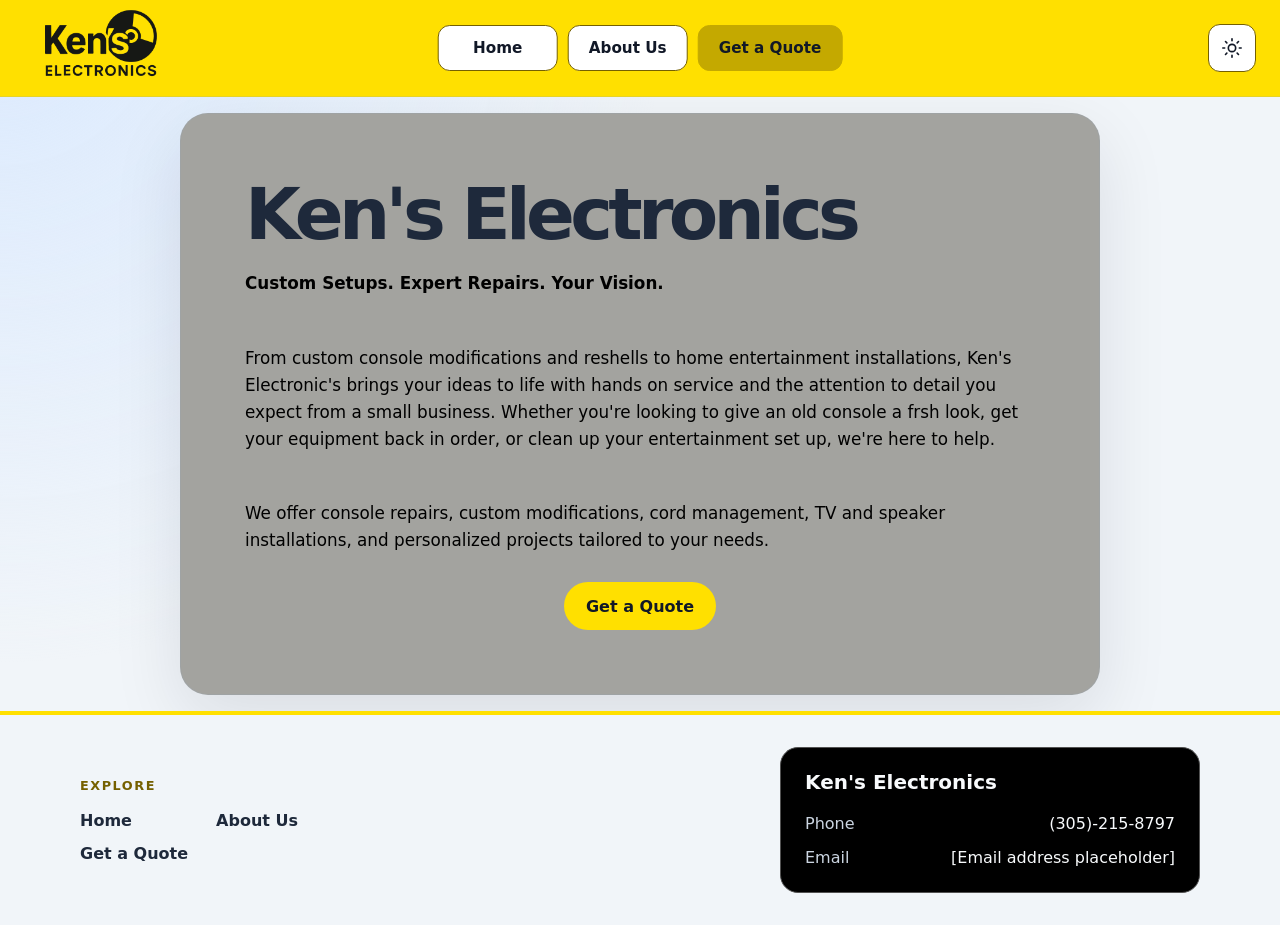
==== index.html @ b9d9599f "Rename main page to index.html Co-authored-by: Copilot <223556219+Copilot@users.noreply.github.com>" ====
<!doctype html>
<html lang="en">
<head>
  <meta charset="utf-8">
  <meta name="viewport" content="width=device-width, initial-scale=1">
  <meta name="description" content="Welcome to Ken's Electronics.">
  <title>Ken's Electronics</title>
  <link rel="stylesheet" href="styles.css?v=45">
  <script src="script.js?v=6" defer></script>
</head>
<body>
  <nav class="top-menu" aria-label="Main navigation">
    <a class="nav-brand" href="index.html" aria-label="Ken's Electronics home">
      <img src="images/black-logo-transparent.png" alt="">
    </a>
    <div class="nav-links" id="primary-navigation">
      <a class="menu-item" href="index.html" aria-current="page">Home</a>
      <a class="menu-item" href="about.html">About Us</a>
      <a class="menu-item menu-item-cta" href="quote.html">Get a Quote</a>
    </div>
    <button class="theme-toggle" id="theme-toggle" type="button" aria-label="Switch color theme" aria-pressed="false" title="Switch color theme">
      <svg class="theme-icon" data-theme-icon="moon" viewBox="0 0 24 24" fill="none" stroke="currentColor" stroke-width="1.8" stroke-linecap="round" stroke-linejoin="round" aria-hidden="true"><path d="M20.9 13A9 9 0 0 1 11 3.1 9 9 0 1 0 20.9 13Z"/></svg>
      <svg class="theme-icon" data-theme-icon="sun" viewBox="0 0 24 24" fill="none" stroke="currentColor" stroke-width="1.8" stroke-linecap="round" stroke-linejoin="round" aria-hidden="true" hidden><circle cx="12" cy="12" r="4"/><path d="M12 2v2m0 16v2M4.93 4.93l1.42 1.42m11.3 11.3 1.42 1.42M2 12h2m16 0h2M4.93 19.07l1.42-1.42m11.3-11.3 1.42-1.42"/></svg>
    </button>
    <button class="menu-toggle" type="button" aria-label="Open navigation menu" aria-expanded="false" aria-controls="primary-navigation">
      <svg viewBox="0 0 24 24" fill="none" stroke="currentColor" stroke-width="2" stroke-linecap="round" aria-hidden="true"><path d="M4 6h16M4 12h16M4 18h16"/></svg>
    </button>
  </nav>

  <main class="welcome-card" id="home">
    <h1>Ken's Electronics</h1>
    <p class="intro"><strong>Custom Setups. Expert Repairs. Your Vision.</strong></p>
    <p class="intro">From custom console modifications and reshells to home entertainment installations, Ken's Electronic's brings your ideas to life with hands on service and the attention to detail you expect from a small business. Whether you're looking to give an old console a frsh look, get your equipment back in order, or clean up your entertainment set up, we're here to help.</p>
    <p class="intro">We offer console repairs, custom modifications, cord management, TV and speaker installations, and personalized projects tailored to your needs.</p>
    <a class="welcome-button" href="quote.html">Get a Quote</a>
  </main>

  <footer class="site-footer">
    <div class="site-footer-inner">
      <nav class="footer-navigation" aria-label="Footer navigation">
        <h2 class="footer-heading">Explore</h2>
        <div class="footer-links">
          <a href="index.html" aria-current="page">Home</a>
          <a href="about.html">About Us</a>
          <a href="quote.html">Get a Quote</a>
        </div>
      </nav>
      <section class="footer-contact-card" aria-labelledby="footer-brand-title">
        <h2 id="footer-brand-title">Ken's Electronics</h2>
        <p><span>Phone</span><span class="footer-placeholder">(305)-215-8797</span></p>
        <p><span>Email</span><span class="footer-placeholder">[Email address placeholder]</span></p>
      </section>
    </div>
  </footer>
</body>
</html>
---- styles.css ----
:root {
  color-scheme: light;
  font-family: Inter, ui-sans-serif, system-ui, -apple-system, BlinkMacSystemFont, "Segoe UI", sans-serif;
  color: var(--text-color);
  background: var(--page-background);
  --text-color: #1e293b;
  --page-background: #f1f5f9;
  --page-glow: #dbeafe;
  --nav-background: #ffe000;
  --nav-control-background: #fff;
  --nav-control-hover: #f1f5f9;
  --nav-control-border: #756000;
  --nav-control-text: #111827;
  --quote-button-background: #c4a900;
  --quote-button-hover: #ae9600;
  --quote-button-text: #111827;
  --surface-background: #fff;
  --desktop-input-background: #fff;
  --footer-background: var(--page-background);
  --footer-text: #1e293b;
  --footer-muted: #475569;
  --footer-accent: #756000;
  --footer-card-border: #9ca3af;
  --surface-hover: #eff6ff;
  --surface-text: #334155;
  --muted-text: #64748b;
  --border-color: #cbd5e1;
  --card-background: #a3a39f;
  --card-border: rgb(148 163 184 / 22%);
  --card-shadow: 0 24px 70px rgb(15 23 42 / 10%);
  --accent-color: #2563eb;
  --accent-hover: #1d4ed8;
  --focus-color: #1d4ed8;
  font-synthesis: none;
  text-rendering: optimizeLegibility;
}

:root[data-theme="dark"] {
  color-scheme: dark;
  --text-color: #e2e8f0;
  --page-background: #000;
  --page-glow: #000;
  --nav-background: #ffe000;
  --nav-control-background: #000;
  --nav-control-hover: #1a1a1a;
  --nav-control-border: #525252;
  --nav-control-text: #fff;
  --quote-button-background: #c4a900;
  --quote-button-hover: #ae9600;
  --quote-button-text: #111827;
  --surface-background: #1e293b;
  --desktop-input-background: #fff;
  --footer-background: var(--page-background);
  --footer-text: #f8fafc;
  --footer-muted: #cbd5e1;
  --footer-accent: #ffe000;
  --footer-card-border: #6b7280;
  --surface-hover: #334155;
  --surface-text: #e2e8f0;
  --muted-text: #cbd5e1;
  --border-color: #475569;
  --card-background: #4a4946;
  --card-border: rgb(148 163 184 / 24%);
  --card-shadow: 0 24px 70px rgb(0 0 0 / 28%);
  --accent-color: #3b82f6;
  --accent-hover: #2563eb;
  --focus-color: #60a5fa;
}

* {
  box-sizing: border-box;
}

body {
  min-width: 320px;
  min-height: 100vh;
  margin: 0;
  display: flex;
  flex-direction: column;
  background: radial-gradient(circle at top left, var(--page-glow), transparent 42%), var(--page-background);
  color: var(--text-color);
}

.top-menu {
  position: sticky;
  top: 0;
  z-index: 1;
  display: flex;
  align-items: center;
  gap: 10px;
  width: 100%;
  padding: 8px 24px;
  overflow: visible;
  background: var(--nav-background);
  border-bottom: 1px solid var(--card-border);
  backdrop-filter: blur(12px);
}

.nav-brand {
  flex: 0 0 clamp(96px, 12vw, 160px);
  width: clamp(96px, 12vw, 160px);
  height: 80px;
  overflow: hidden;
  border-radius: 4px;
}

.nav-brand img {
  display: block;
  width: 100%;
  height: 100%;
  object-fit: cover;
}

.nav-links {
  position: absolute;
  top: 50%;
  left: 50%;
  display: flex;
  flex: 0 1 auto;
  gap: 10px;
  width: max-content;
  min-width: 0;
  transform: translate(-50%, -50%);
}

.menu-item {
  flex: 1 0 auto;
  min-width: 120px;
  padding: 13px 20px;
  border: 1px solid var(--nav-control-border);
  border-radius: 12px;
  color: var(--nav-control-text);
  background: var(--nav-control-background);
  font-size: 0.95rem;
  font-weight: 650;
  text-align: center;
  text-decoration: none;
  transition: color 160ms ease, background-color 160ms ease, border-color 160ms ease;
}

.menu-item:hover {
  border-color: var(--nav-control-border);
  color: var(--nav-control-text);
  background: var(--nav-control-hover);
}

.menu-item:focus-visible {
  outline: 3px solid var(--focus-color);
  outline-offset: 3px;
}

.menu-item-cta {
  border-color: var(--quote-button-background);
  color: var(--quote-button-text);
  background: var(--quote-button-background);
}

.menu-item-cta:hover {
  border-color: var(--quote-button-hover);
  color: var(--quote-button-text);
  background: var(--quote-button-hover);
}

.theme-toggle {
  display: grid;
  flex: 0 0 48px;
  place-items: center;
  width: 48px;
  min-height: 48px;
  margin-left: auto;
  border: 1px solid var(--nav-control-border);
  border-radius: 12px;
  color: var(--nav-control-text);
  background: var(--nav-control-background);
  cursor: pointer;
  transition: color 160ms ease, background-color 160ms ease, border-color 160ms ease;
}

.theme-toggle:hover {
  border-color: var(--nav-control-border);
  color: var(--nav-control-text);
  background: var(--nav-control-hover);
}

.theme-toggle:focus-visible {
  outline: 3px solid var(--focus-color);
  outline-offset: 3px;
}

.theme-icon {
  width: 22px;
  height: 22px;
}

.theme-icon[hidden] {
  display: none;
}

.menu-toggle {
  display: none;
  flex: 0 0 48px;
  place-items: center;
  width: 48px;
  min-height: 48px;
  border: 1px solid var(--nav-control-border);
  border-radius: 12px;
  color: var(--nav-control-text);
  background: var(--nav-control-background);
  cursor: pointer;
}

.menu-toggle svg {
  width: 23px;
  height: 23px;
}

.menu-toggle:hover {
  border-color: var(--nav-control-border);
  color: var(--nav-control-text);
  background: var(--nav-control-hover);
}

.menu-toggle:focus-visible {
  outline: 3px solid var(--focus-color);
  outline-offset: 3px;
}

.welcome-card {
  width: min(100%, 560px);
  margin: 16px auto;
  padding: clamp(32px, 8vw, 64px);
  border: 1px solid var(--card-border);
  border-radius: 28px;
  background: var(--card-background);
  box-shadow: var(--card-shadow);
  text-align: center;
}

.eyebrow {
  margin: 0 0 14px;
  color: var(--accent-color);
  font-size: 0.78rem;
  font-weight: 700;
  letter-spacing: 0.14em;
  text-transform: uppercase;
}

h1 {
  margin: 0;
  font-size: clamp(2.5rem, 9vw, 4.5rem);
  letter-spacing: -0.065em;
  line-height: 1;
}

.intro {
  margin: 20px 0 28px;
  color: var(--muted-text);
  font-size: 1.05rem;
  line-height: 1.6;
}

.quote-fields {
  display: grid;
  gap: 18px;
  margin-top: 28px;
  text-align: left;
}

.field-group {
  display: grid;
  gap: 8px;
}

.field-group label {
  color: var(--surface-text);
  font-size: 0.92rem;
  font-weight: 650;
}

.field-group input,
.field-group textarea {
  width: 100%;
  min-height: 48px;
  padding: 12px 14px;
  border: 1px solid var(--border-color);
  border-radius: 10px;
  color: var(--text-color);
  background: var(--surface-background);
  font: inherit;
}

.field-group textarea {
  min-height: 140px;
  resize: vertical;
}

.field-group input::placeholder,
.field-group textarea::placeholder {
  color: var(--muted-text);
  opacity: 0.8;
}

.field-group input:focus-visible,
.field-group textarea:focus-visible {
  border-color: var(--accent-color);
  outline: 3px solid var(--focus-color);
  outline-offset: 2px;
}

.quote-submit {
  justify-self: start;
}

.form-note {
  margin: 0;
  color: var(--muted-text);
  font-size: 0.9rem;
  line-height: 1.5;
}

.welcome-button {
  display: inline-flex;
  align-items: center;
  justify-content: center;
  min-height: 48px;
  padding: 0 22px;
  border: 0;
  border-radius: 999px;
  background: var(--nav-background);
  color: #111827;
  font: inherit;
  font-weight: 650;
  cursor: pointer;
  text-decoration: none;
  transition: background-color 160ms ease, transform 160ms ease;
}

.welcome-button:hover {
  background: #e6ca00;
  transform: translateY(-2px);
}

.welcome-button:focus-visible {
  outline: 3px solid var(--focus-color);
  outline-offset: 4px;
}

#home {
  display: flex;
  flex-direction: column;
  align-items: stretch;
  width: min(100%, 920px);
  min-height: clamp(360px, 52vh, 520px);
  text-align: left;
}

#about {
  display: flex;
  flex-direction: column;
  align-items: stretch;
  width: min(100%, 920px);
  text-align: left;
}

#quote {
  width: min(100%, 920px);
}

#home .welcome-button {
  margin-top: auto;
  align-self: center;
}

.message {
  min-height: 1.5em;
  margin: 18px 0 0;
  color: var(--surface-text);
}

.site-footer {
  width: 100%;
  margin-top: auto;
  padding: 32px 24px;
  border-top: 4px solid var(--nav-background);
  color: var(--footer-text);
  background: var(--footer-background);
}

.site-footer-inner {
  display: grid;
  grid-template-columns: minmax(0, 1fr) minmax(300px, 420px);
  align-items: center;
  gap: clamp(28px, 6vw, 80px);
  width: min(100%, 1120px);
  margin: 0 auto;
}

.footer-heading {
  margin: 0 0 18px;
  color: var(--footer-accent);
  font-size: 0.8rem;
  letter-spacing: 0.12em;
  text-transform: uppercase;
}

.footer-links {
  display: grid;
  grid-template-columns: repeat(2, max-content);
  gap: 14px 28px;
}

.footer-links a {
  color: var(--footer-text);
  font-weight: 600;
  text-decoration: none;
}

.footer-links a:hover {
  color: var(--footer-accent);
}

.footer-links a:focus-visible {
  border-radius: 3px;
  outline: 3px solid var(--footer-accent);
  outline-offset: 4px;
}

.footer-contact-card {
  padding: 22px 24px;
  border: 1px solid #525252;
  border-radius: 18px;
  background: #000;
}

.footer-contact-card h2 {
  margin: 0 0 18px;
  color: #f8fafc;
  font-size: 1.25rem;
}

.footer-contact-card p {
  display: flex;
  justify-content: space-between;
  gap: 18px;
  margin: 10px 0 0;
  color: #cbd5e1;
  line-height: 1.5;
}

.footer-placeholder {
  color: #f8fafc;
  text-align: right;
}

@media (prefers-reduced-motion: reduce) {
  *,
  *::before,
  *::after {
    scroll-behavior: auto !important;
    transition-duration: 0.01ms !important;
  }
}

@media (max-width: 665.5px), (max-height: 665.5px) {
  :root[data-theme="dark"] {
    --page-background: #000;
    --page-glow: #000;
  }

  :root[data-theme="dark"] .field-group input,
  :root[data-theme="dark"] .field-group textarea {
    background: #4a4946;
  }

  :root:not([data-theme="dark"]) .field-group input,
  :root:not([data-theme="dark"]) .field-group textarea {
    background: #ebeae8;
  }

  .top-menu {
    position: sticky;
    justify-content: flex-start;
    gap: 8px;
    padding: 12px 16px;
  }

  .nav-brand {
    flex: 0 0 120px;
    width: 120px;
    height: 60px;
  }

  .nav-links {
    position: absolute;
    top: 100%;
    right: 0;
    left: 0;
    display: none;
    flex-direction: column;
    gap: 8px;
    width: auto;
    padding: 12px 16px 16px;
    border-bottom: 1px solid var(--card-border);
    background: var(--nav-background);
    box-shadow: 0 16px 24px rgb(15 23 42 / 10%);
    backdrop-filter: blur(12px);
    transform: none;
  }

  .top-menu.menu-open .nav-links {
    display: flex;
  }

  .menu-item {
    width: 100%;
    min-width: 0;
    padding: 12px 16px;
  }

  .menu-toggle {
    display: grid;
    margin-left: auto;
    order: 1;
  }

  .theme-toggle {
    margin-left: 0;
    order: 2;
  }

  .welcome-card {
    width: 100%;
    margin: 24px 0;
    padding: 32px 24px;
    border: 0;
    border-radius: 0;
    background: transparent;
    box-shadow: none;
  }

  .site-footer {
    padding: 28px 20px;
  }

  .site-footer-inner {
    grid-template-columns: 1fr;
    gap: 28px;
  }

  .footer-contact-card {
    padding: 20px;
  }
}

@media (min-width: 665.51px) and (min-height: 665.51px) {
  :root[data-theme="dark"] {
    --page-background: #000;
    --page-glow: #000;
  }

  :root:not([data-theme="dark"]) .welcome-card p {
    color: #000;
  }

  .field-group input,
  .field-group textarea {
    background: #fff;
    color: #111827;
    color-scheme: light;
  }

  .field-group input::placeholder,
  .field-group textarea::placeholder {
    color: #000;
    opacity: 1;
  }
}
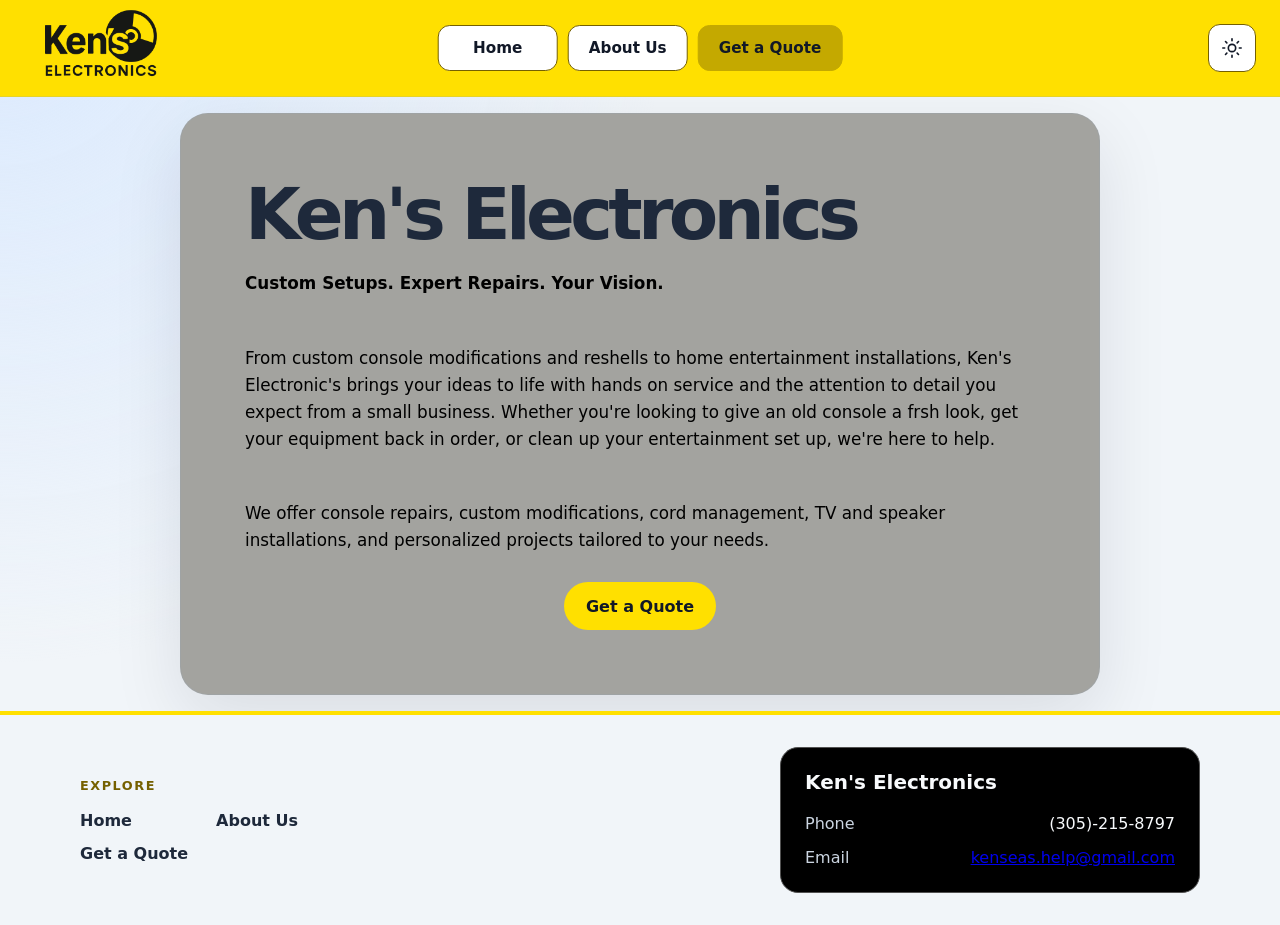
==== commit 52e89e14: "Add contact email to site footers Co-authored-by: Copilot <223556219+Copilot@users.noreply.github.co" ====
--- a/index.html
+++ b/index.html
@@ -48,7 +48,7 @@
       <section class="footer-contact-card" aria-labelledby="footer-brand-title">
         <h2 id="footer-brand-title">Ken's Electronics</h2>
         <p><span>Phone</span><span class="footer-placeholder">(305)-215-8797</span></p>
-        <p><span>Email</span><span class="footer-placeholder">[Email address placeholder]</span></p>
+        <p><span>Email</span><span class="footer-placeholder"><a href="mailto:kenseas.help@gmail.com">kenseas.help@gmail.com</a></span></p>
       </section>
     </div>
   </footer>
--- a/styles.css
+++ b/styles.css
@@ -311,13 +311,6 @@
   justify-self: start;
 }
 
-.form-note {
-  margin: 0;
-  color: var(--muted-text);
-  font-size: 0.9rem;
-  line-height: 1.5;
-}
-
 .welcome-button {
   display: inline-flex;
   align-items: center;
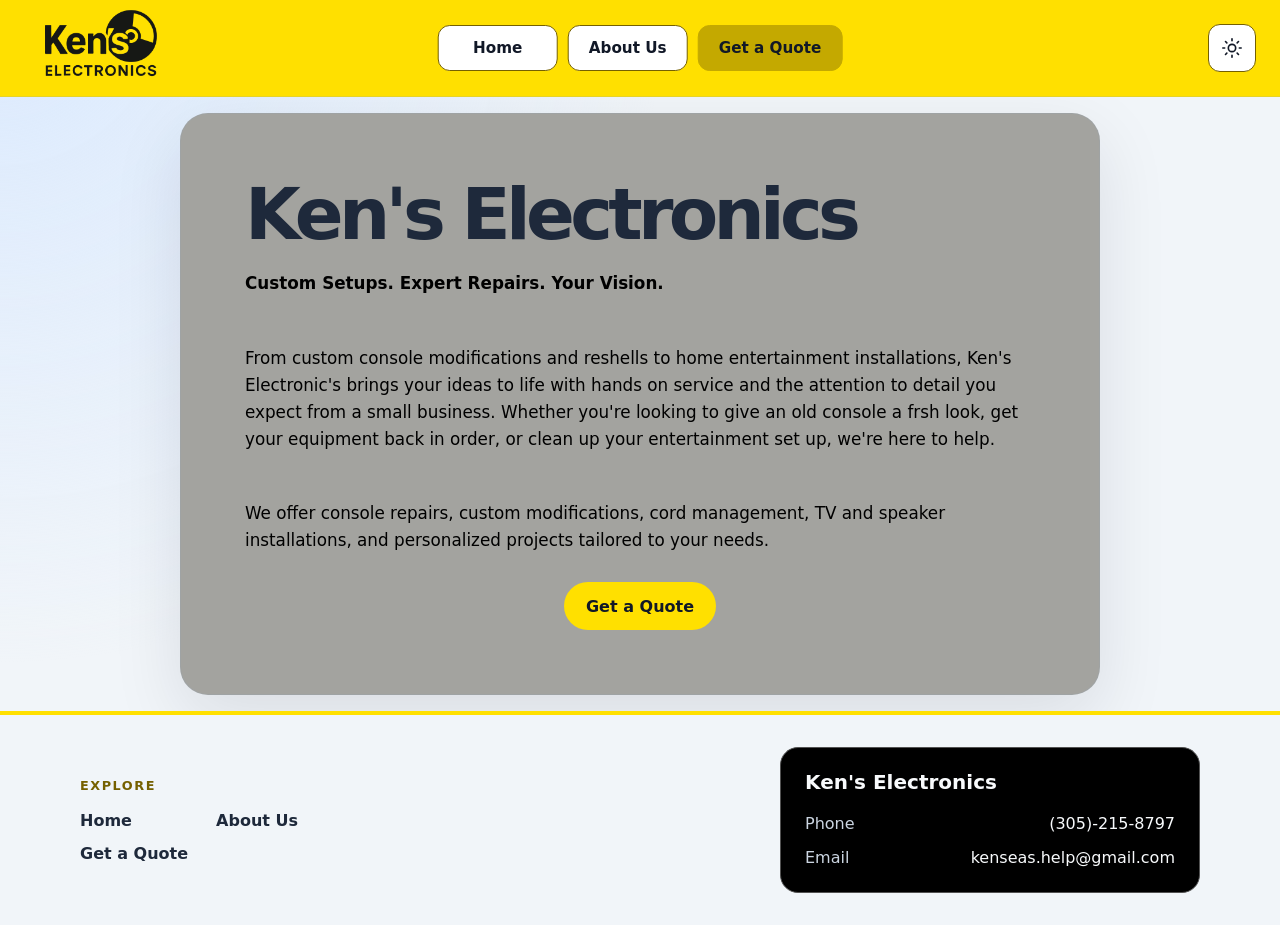
==== commit 034bb9d9: "Fix GitHub Pages quote form delivery Co-authored-by: Copilot <223556219+Copilot@users.noreply.github" ====
--- a/index.html
+++ b/index.html
@@ -47,8 +47,8 @@
       </nav>
       <section class="footer-contact-card" aria-labelledby="footer-brand-title">
         <h2 id="footer-brand-title">Ken's Electronics</h2>
-        <p><span>Phone</span><span class="footer-placeholder">(305)-215-8797</span></p>
-        <p><span>Email</span><span class="footer-placeholder"><a href="mailto:kenseas.help@gmail.com">kenseas.help@gmail.com</a></span></p>
+        <p><span>Phone</span><a class="footer-placeholder" href="tel:+13052158797">(305)-215-8797</a></p>
+        <p><span>Email</span><a class="footer-placeholder" href="mailto:kenseas.help@gmail.com">kenseas.help@gmail.com</a></p>
       </section>
     </div>
   </footer>
--- a/styles.css
+++ b/styles.css
@@ -311,6 +311,28 @@
   justify-self: start;
 }
 
+.form-note {
+  margin: 0;
+  color: var(--muted-text);
+  font-size: 0.9rem;
+  line-height: 1.5;
+}
+
+.form-note.success {
+  color: #166534;
+  font-weight: 650;
+}
+
+.form-note.error {
+  color: #991b1b;
+  font-weight: 650;
+}
+
+.form-note.pending {
+  color: var(--muted-text);
+  font-weight: 600;
+}
+
 .welcome-button {
   display: inline-flex;
   align-items: center;
@@ -440,9 +462,24 @@
   line-height: 1.5;
 }
 
+.footer-contact-card a {
+  color: #f8fafc;
+  text-decoration: none;
+}
+
+.footer-contact-card a:hover,
+.footer-contact-card a:focus-visible {
+  color: #ffe000;
+}
+
 .footer-placeholder {
   color: #f8fafc;
   text-align: right;
+}
+
+button:disabled {
+  cursor: wait;
+  opacity: 0.8;
 }
 
 @media (prefers-reduced-motion: reduce) {
